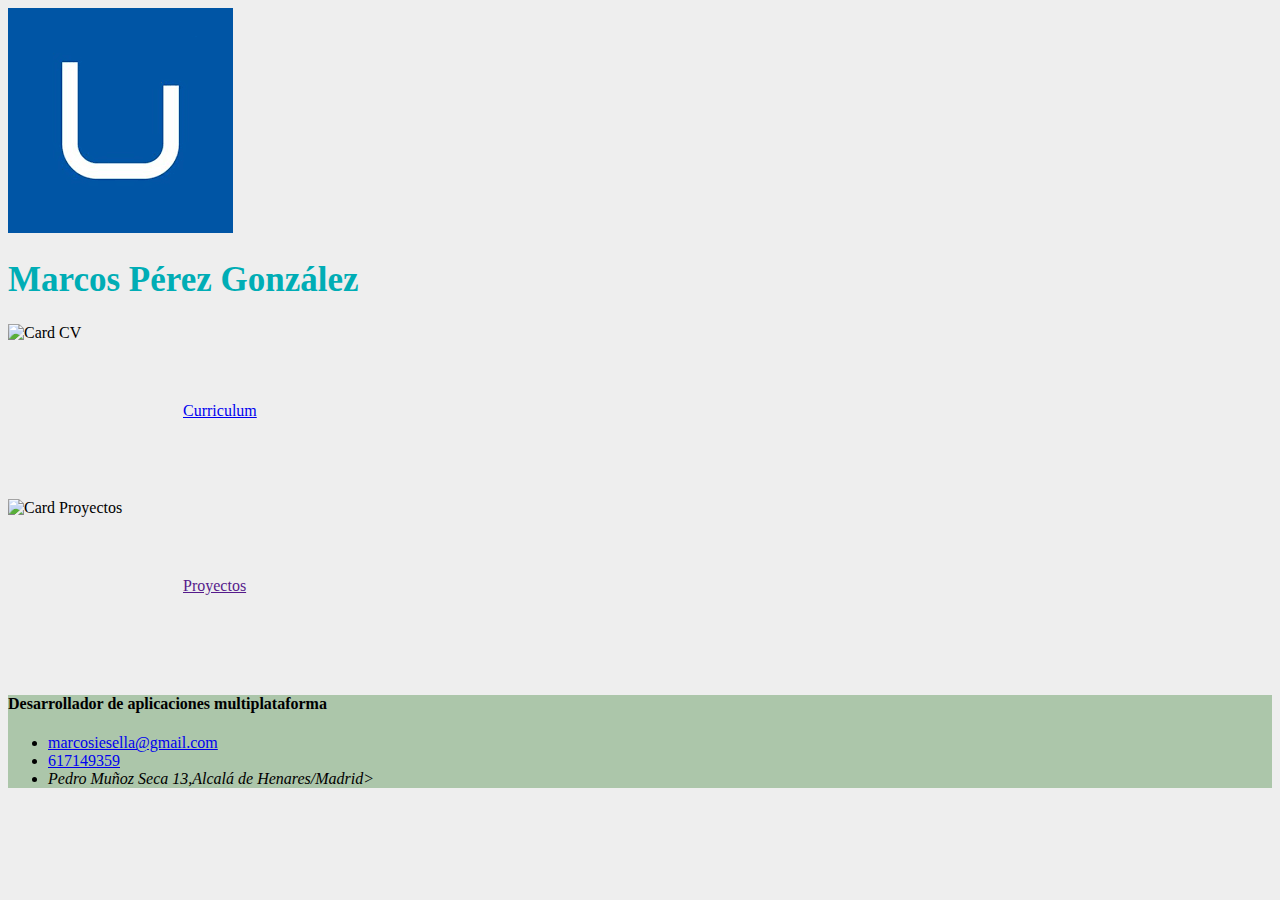
==== index.html @ c6104a48 "portfolio" ====
<!doctype html>
<html lang="en">
<head>

  <meta charset="utf-8">
  <meta name="viewport" content="width=device-width, initial-scale=1, shrink-to-fit=no">
  <meta http-equiv="X-UA-Compatible" content="ie=edge">

  <link rel="stylesheet" href="https://stackpath.bootstrapcdn.com/bootstrap/4.2.1/css/bootstrap.min.css" integrity="sha384-GJzZqFGwb1QTTN6wy59ffF1BuGJpLSa9DkKMp0DgiMDm4iYMj70gZWKYbI706tWS" crossorigin="anonymous">
  <link rel="stylesheet" href="style_inicio.css" type="text/css">
  <link rel="stylesheet" href="https://use.fontawesome.com/releases/v5.7.2/css/all.css" integrity="sha384-fnmOCqbTlWIlj8LyTjo7mOUStjsKC4pOpQbqyi7RrhN7udi9RwhKkMHpvLbHG9Sr" crossorigin="anonymous">
  <title>Portfolio</title>
</head>
<body>
  <div class="container text-center">
    <div class="row text-center">
      <div class="d-12 col-md-12 col-lg-12">
        <img src="imagenes/yo.jpg" alt="Yo" id="yo">
      </div>
      <div class="col-12 col-md-12 col-lg-12">
        <h1 style="font-size: 35px">Marcos Pérez González</h1>
      </div>
      <div class="card col-12 offset-md-1 col-md-5 offset-lg-0 col-lg-12 mt-2 mr-2" >
        <img class="card-img" src="imagenes/CV.png"  alt="Card CV" id="CV">
        <a href="CV.html">  <div class="card-img-overlay" ></a>
          <a href="CV.html">  <p class="card-text">Curriculum</p></a>
        </div>
      </div>
      <div class="card col-12 col-md-5 col-lg-12 mt-3">
        <img class="card-img" src="imagenes/Proyectos.png" alt="Card Proyectos" id="Proyectos">
        <div class="card-img-overlay">
          <a href=""><p class="card-text">Proyectos</p></a>
        </div>
      </div>
    </div>
  </div>

  <footer class="mt-2">
    <h4>Desarrollador de aplicaciones multiplataforma</h4>
    <ul>
      <li>
        <i class="fa fa-envelope">
        </i>
        <a href="mailto"> marcosiesella@gmail.com</a>
      </li>
      <li>
        <i class="fa fa-phone">
        </i>
        <a href="callto"> 617149359</a>
      </li>
      <li>
        <i class="fa fa-map-marker" <address>  Pedro Muñoz Seca 13,Alcalá de Henares/Madrid</address>>
        </i>

      </li>
    </ul>
  </footer>

  <script src="https://code.jquery.com/jquery-3.3.1.slim.min.js" integrity="sha384-q8i/X+965DzO0rT7abK41JStQIAqVgRVzpbzo5smXKp4YfRvH+8abtTE1Pi6jizo" crossorigin="anonymous"></script>
  <script src="https://cdnjs.cloudflare.com/ajax/libs/popper.js/1.14.6/umd/popper.min.js" integrity="sha384-wHAiFfRlMFy6i5SRaxvfOCifBUQy1xHdJ/yoi7FRNXMRBu5WHdZYu1hA6ZOblgut" crossorigin="anonymous"></script>
  <script src="https://stackpath.bootstrapcdn.com/bootstrap/4.2.1/js/bootstrap.min.js" integrity="sha384-B0UglyR+jN6CkvvICOB2joaf5I4l3gm9GU6Hc1og6Ls7i6U/mkkaduKaBhlAXv9k" crossorigin="anonymous"></script>
</body>
</html>
---- style_inicio.css ----
body{
  background-color: #EEEEEE;
}
h1{
  color: #00ADB5;
}
#CV{
  width: 175px;
  height: 175px;
}
.card{
  display: flex;
  align-items: center;
}
.card-text{
  display: block;
  width: 100px
}
#Proyectos{
  width: 175px;
  height: 175px
}
footer{
  background-color: #ACC6AA;
}
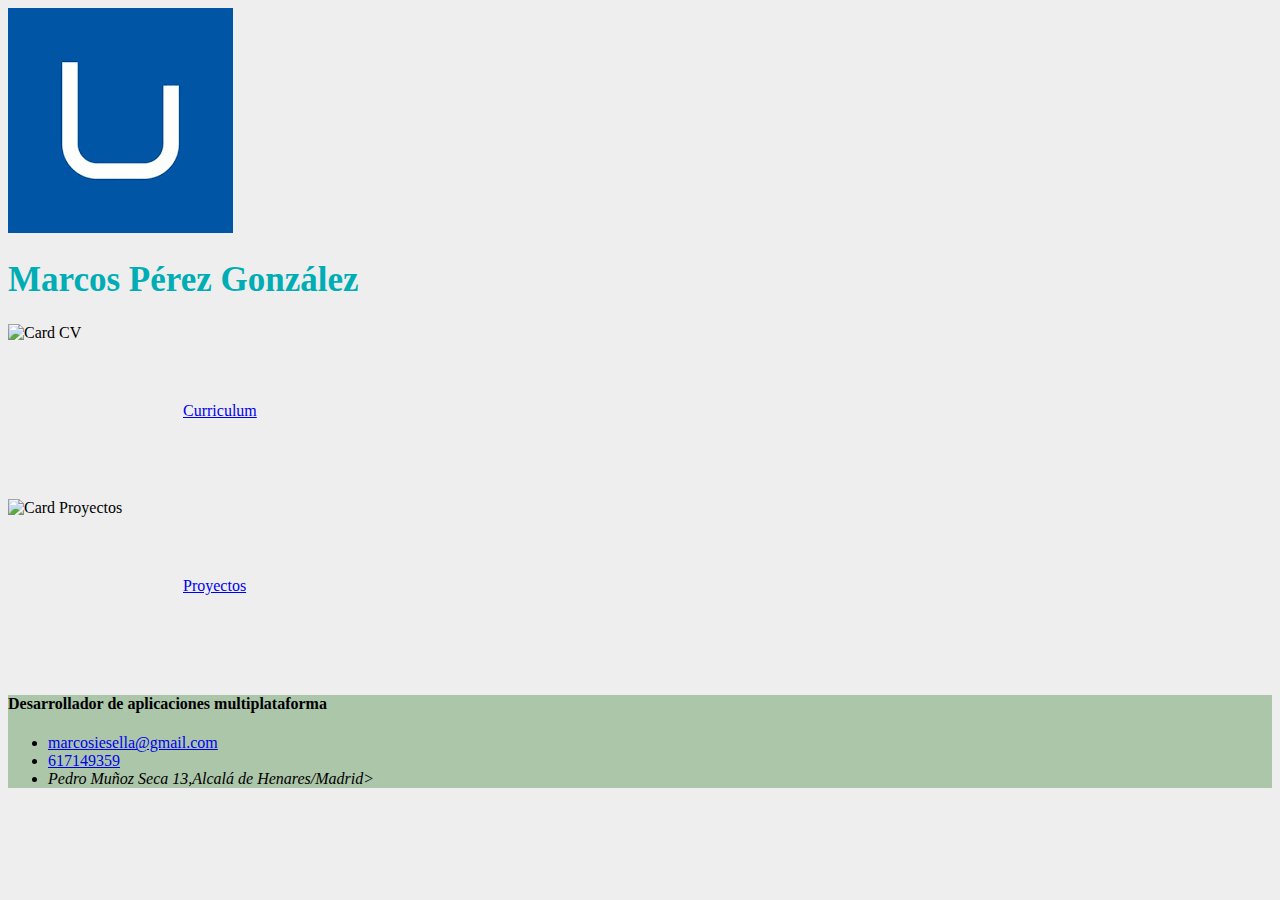
==== commit 2eca2f8d: "links" ====
--- a/index.html
+++ b/index.html
@@ -28,8 +28,8 @@
       </div>
       <div class="card col-12 col-md-5 col-lg-12 mt-3">
         <img class="card-img" src="imagenes/Proyectos.png" alt="Card Proyectos" id="Proyectos">
-        <div class="card-img-overlay">
-          <a href=""><p class="card-text">Proyectos</p></a>
+        <a href="proyectos.html"><div class="card-img-overlay"></a>
+          <a href="proyectos.html"><p class="card-text">Proyectos</p></a>
         </div>
       </div>
     </div>
